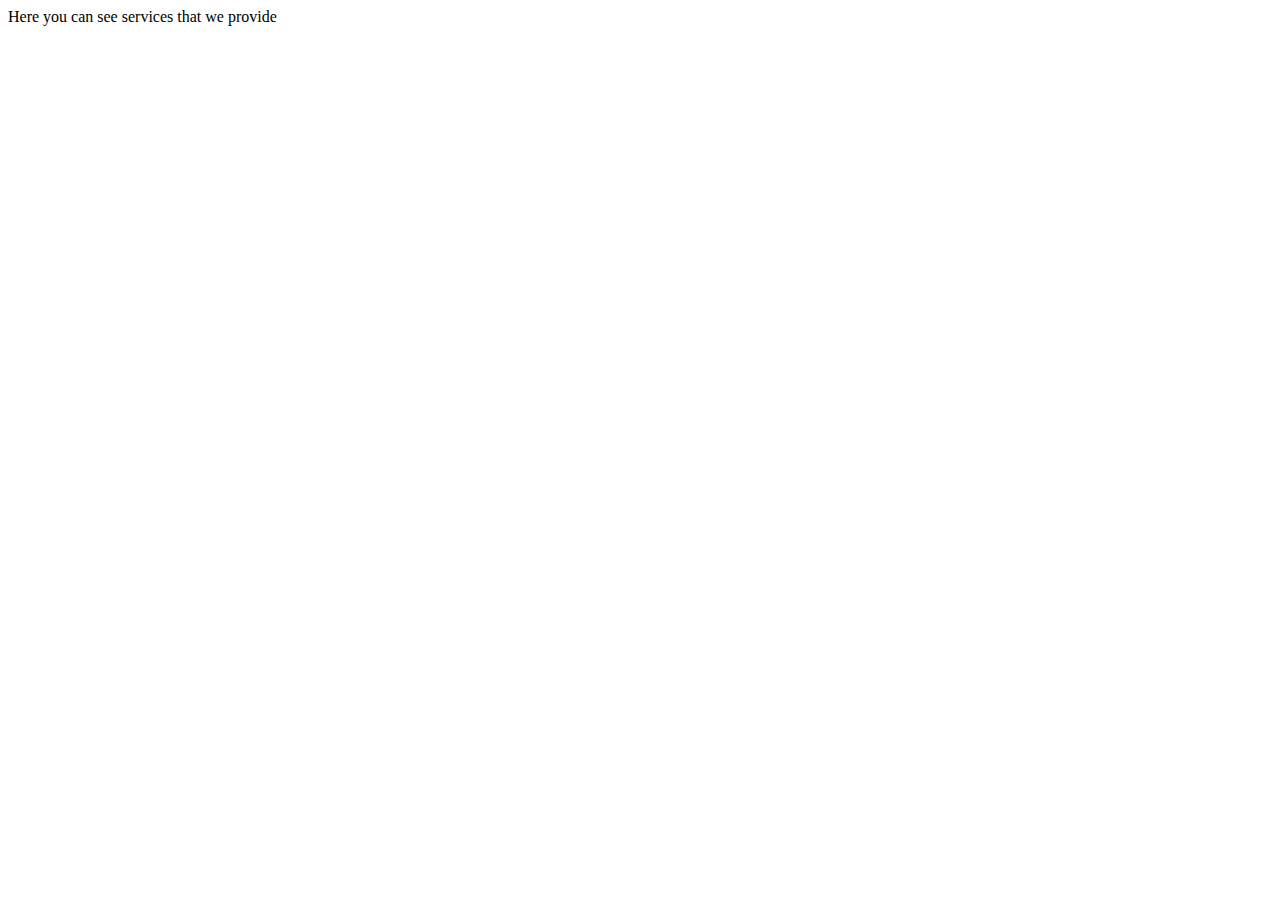
==== index.html @ 19257521 "index.html for testing heroku" ====
<!DOCTYPE html>
<html lang="en">
  <head>
    <meta charset="UTF-8" />
    <meta http-equiv="X-UA-Compatible" content="IE=edge" />
    <meta name="viewport" content="width=device-width, initial-scale=1.0" />
    <title>Services</title>
  </head>
  <body>
    <div>Here you can see services that we provide</div>
  </body>
</html>
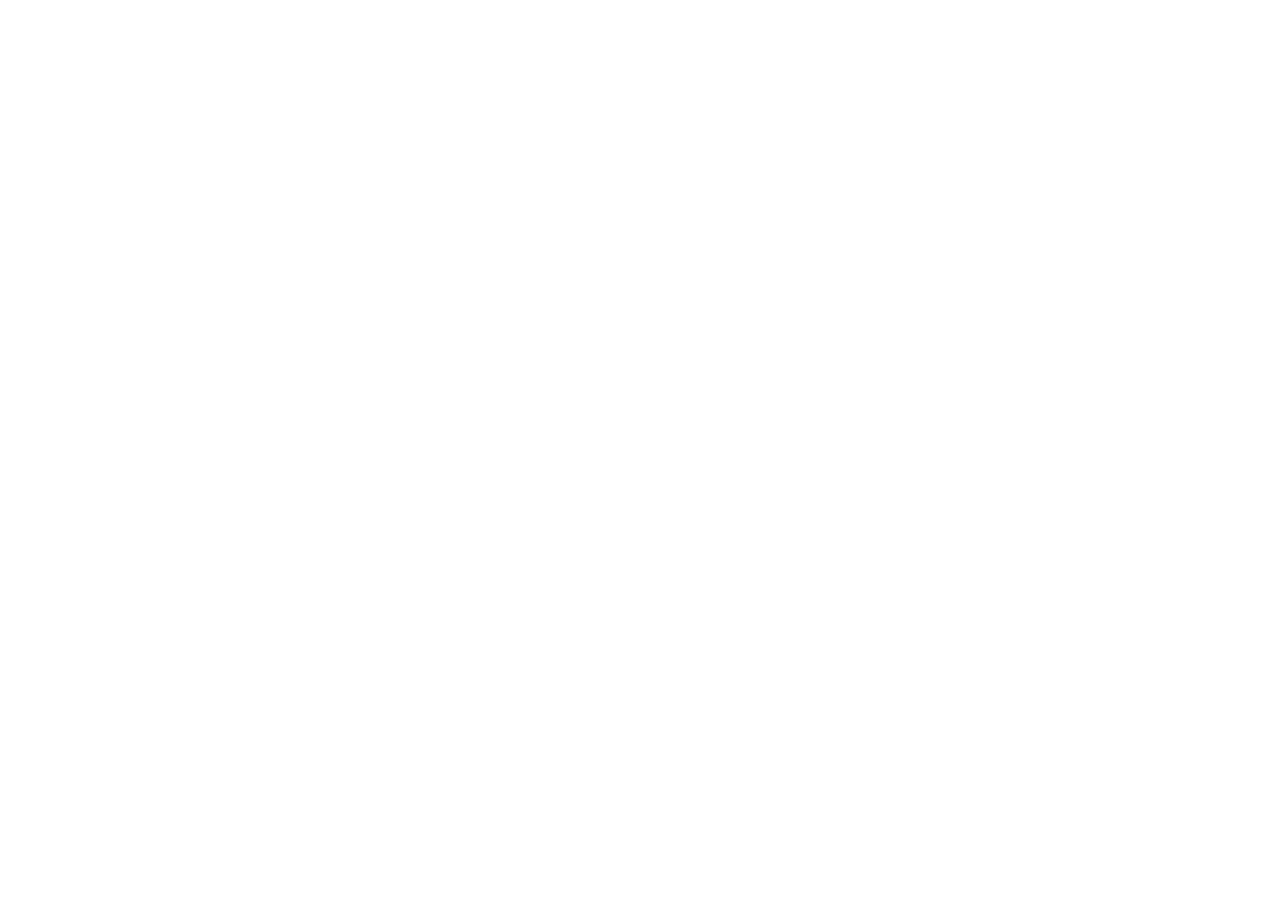
==== commit 6d3808b7: "added redirection to use gitHub pages" ====
--- a/index.html
+++ b/index.html
@@ -1,12 +1,12 @@
 <!DOCTYPE html>
-<html lang="en">
+<html>
   <head>
-    <meta charset="UTF-8" />
+    <meta http-equiv="refresh" content="1;URL=/BizPage/index.html" />
+    <meta charset="utf-8" />
     <meta http-equiv="X-UA-Compatible" content="IE=edge" />
-    <meta name="viewport" content="width=device-width, initial-scale=1.0" />
-    <title>Services</title>
+    <title>List of Services</title>
+    <meta name="viewport" content="width=device-width, initial-scale=1" />
+    <link rel="stylesheet" type="text/css" media="screen" href="main.css" />
   </head>
-  <body>
-    <div>Here you can see services that we provide</div>
-  </body>
+  <body></body>
 </html>
